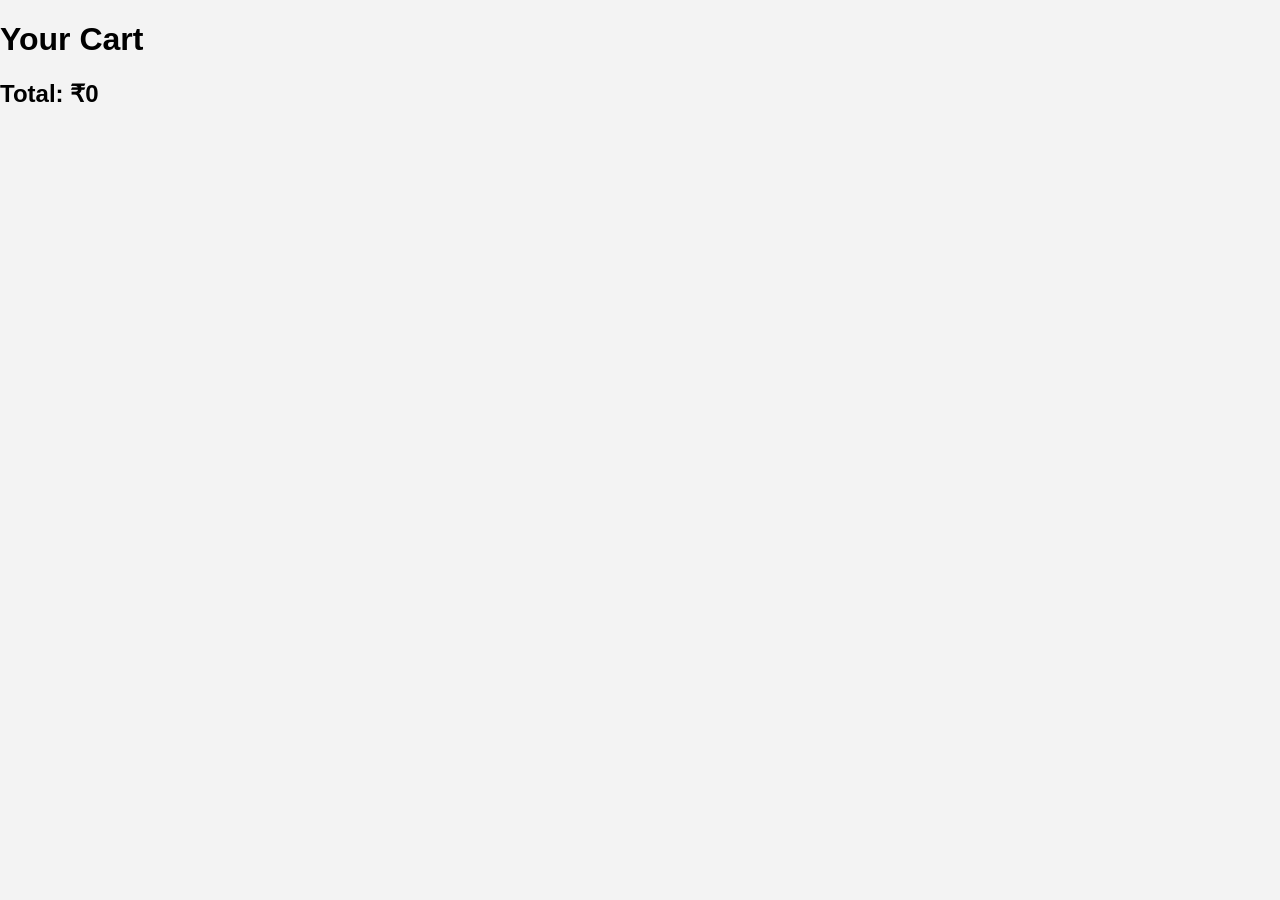
==== cart.html @ c086cd0b "connected frontend" ====
<!DOCTYPE html>
<html>
<head>
  <title>Cart</title>
  <link rel="stylesheet" href="style.css">
</head>
<body>

<h1>Your Cart</h1>

<div id="cart-items"></div>

<h2 id="total"></h2>

<script src="cart.js"></script>

</body>
</html>
---- style.css ----
body{
  margin:0;
  font-family:Arial;
  background:#f3f3f3;
}

.navbar{
  background:#131921;
  color:white;
  display:flex;
  justify-content:space-between;
  align-items:center;
  padding:15px 30px;
}

.navbar input{
  width:40%;
  padding:10px;
}

.navbar a{
  color:white;
  margin-left:20px;
  text-decoration:none;
}

.banner{
  background:#ddd;
  text-align:center;
  padding:60px;
}

.product-grid{
  display:grid;
  grid-template-columns:repeat(auto-fit,minmax(250px,1fr));
  gap:20px;
  padding:30px;
}

.card{
  background:white;
  padding:20px;
  border-radius:10px;
  text-align:center;
  box-shadow:0 2px 10px rgba(0,0,0,0.1);
}

.card img{
  width:100%;
  height:220px;
  object-fit:cover;
}

.card button{
  background:#ff9900;
  border:none;
  padding:10px 20px;
  cursor:pointer;
  margin-top:10px;
}
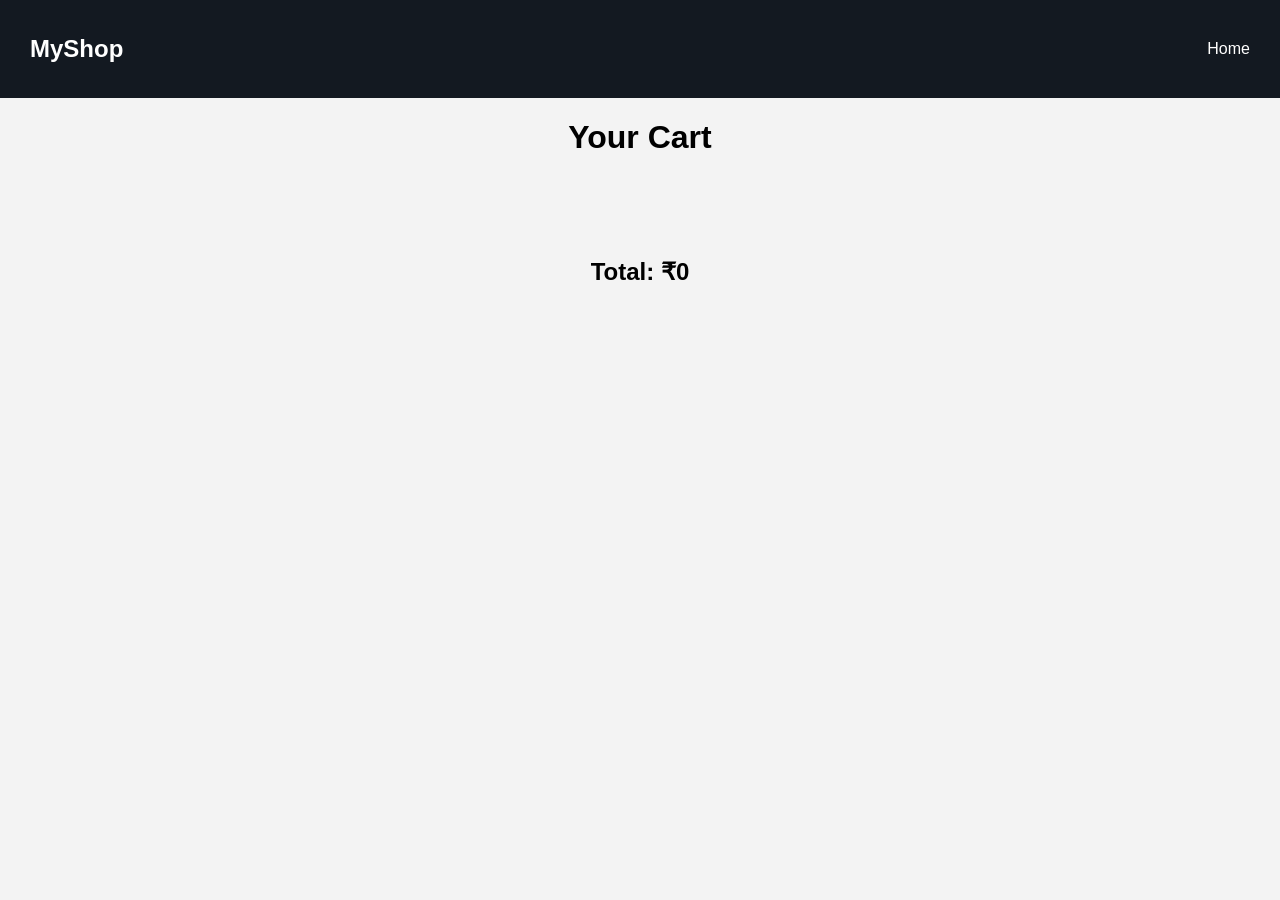
==== commit df8d0add: "connected frontend" ====
--- a/cart.html
+++ b/cart.html
@@ -4,15 +4,24 @@
   <title>Cart</title>
   <link rel="stylesheet" href="style.css">
 </head>
+
 <body>
 
-<h1>Your Cart</h1>
+  <nav class="navbar">
+    <h2>MyShop</h2>
 
-<div id="cart-items"></div>
+    <div class="nav-links">
+      <a href="index.html">Home</a>
+    </div>
+  </nav>
 
-<h2 id="total"></h2>
+  <h1 style="text-align:center;">Your Cart</h1>
 
-<script src="cart.js"></script>
+  <section id="cart-items" class="product-grid"></section>
+
+  <h2 id="total" style="text-align:center;"></h2>
+
+  <script src="cart.js"></script>
 
 </body>
 </html>
